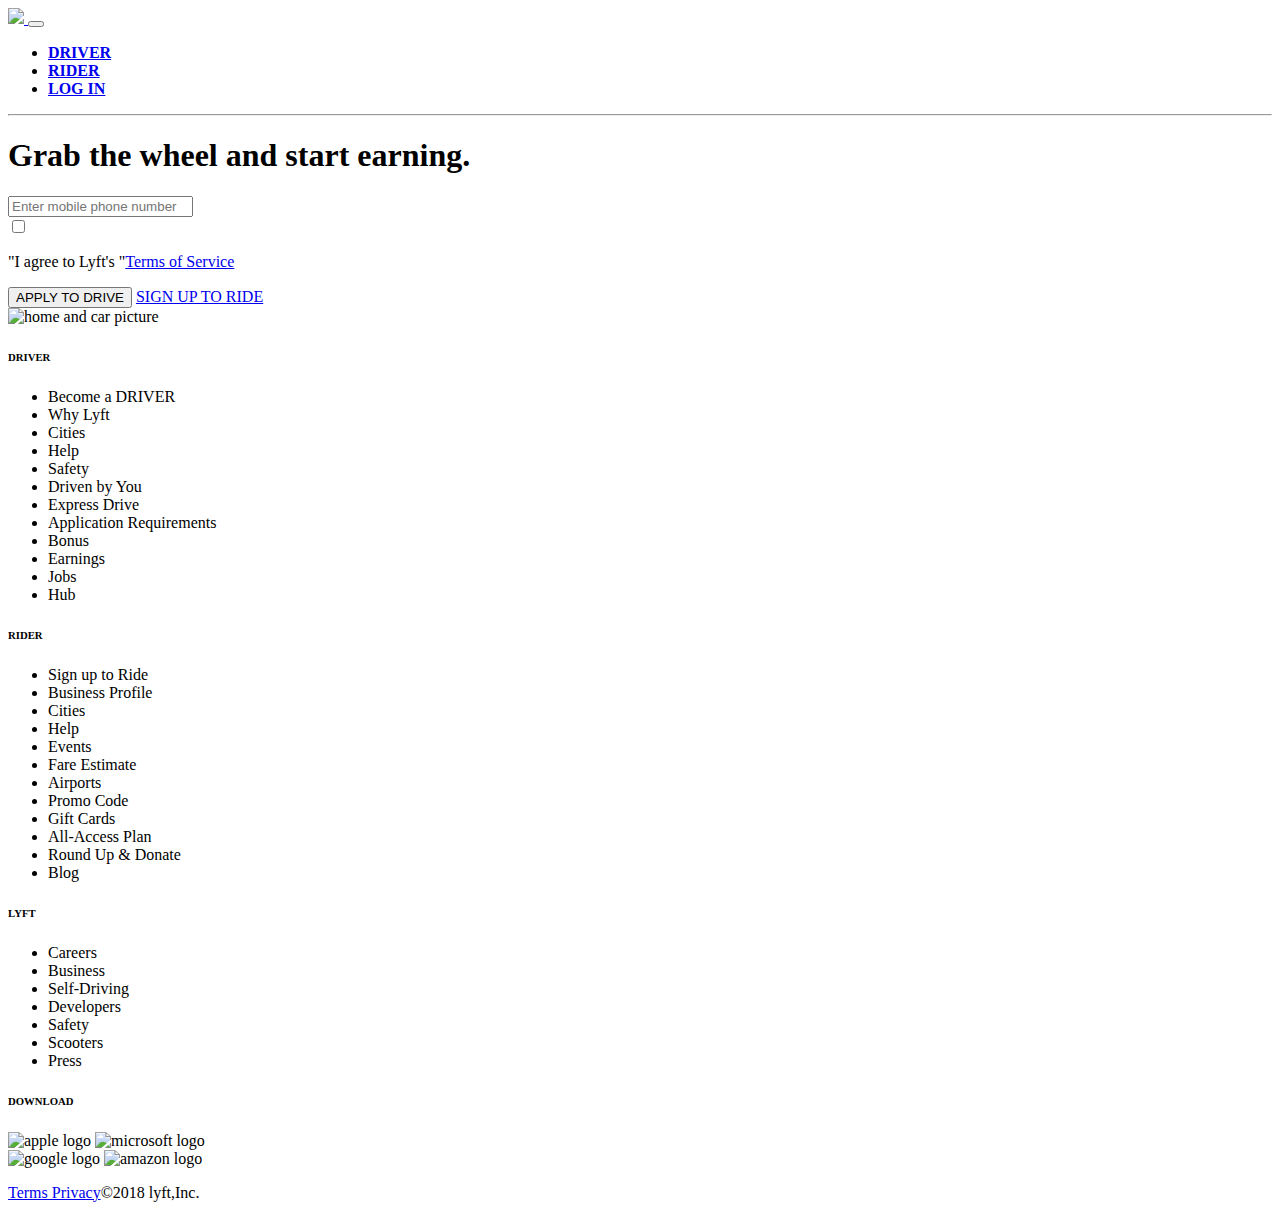
==== index.html @ 1e0895d0 "added title logo in index file" ====
<!doctype html>
<html lang="en">
  <head>
    <!-- Required meta tags -->
    <meta charset="utf-8">
    <meta name="viewport" content="width=device-width, initial-scale=1, shrink-to-fit=no">
    <meta name="keywords" content="disney,mickey,minnie,disneyworld,disneyland">


    <!-- Bootstrap CSS -->
    <link rel="stylesheet" href="https://stackpath.bootstrapcdn.com/bootstrap/4.1.3/css/bootstrap.min.css" integrity="sha384-MCw98/SFnGE8fJT3GXwEOngsV7Zt27NXFoaoApmYm81iuXoPkFOJwJ8ERdknLPMO" crossorigin="anonymous">
    <link href="https://fonts.googleapis.com/css?family=Source+Sans+Pro" rel="stylesheet">
    <link rel="stylesheet" href="css/home.css">
     <link rel="stylesheet" href="https://use.fontawesome.com/releases/v5.6.0/css/all.css" integrity="sha384-aOkxzJ5uQz7WBObEZcHvV5JvRW3TUc2rNPA7pe3AwnsUohiw1Vj2Rgx2KSOkF5+h"
        crossorigin="anonymous">


    <title>Lyft: A ride when you need one</title>
    <link rel="icon" href="img/logo.png">

  </head>


  <body>

  <header class="parallax">
  <!--Navigation Bar-->
   <nav class="navbar py-3 navbar-light navbar-expand-sm">
   <!--logo part-->
   <a href="#" class="navbar-brand font-italic" >
       <img src="img/logo.png" >
   </a>
   <!--navigation bar part--->
   <button class="navbar-toggler" type="button" data-toggle="collapse" data-target="#navbarLinks">
   <span class="navbar-toggler-icon"></span>
   </button>
   <div class="collapse navbar-collapse" id="navbarLinks">
   <ul class="navbar-nav">
       <li class="nav-item">
           <a href="#header" class="nav-link">
               <strong>DRIVER</strong>
           </a>
       </li>
       <li class="nav-item">
           <a href="#header" class="nav-link">
               <strong>RIDER</strong>
           </a>
       </li>
       <li class="nav-item">
           <a href="#header" class="nav-link">
               <strong>LOG IN</strong>
           </a>
       </li>
   </ul>
   </div>
   
   </nav>
   </header>
   <hr>
   

   <!---end of navigation bar-->

   <!--Main section-->
   <section class="parallax main row  ">
    <div class="left_side col-sm-6">
      <h1>Grab the wheel and start earning.</h1>
      <form action="#">
         <!--<div class ="row first_row">
          <div class="col-sm-06 ">-->
        <input type="tel" class="phone_number"  placeholder="Enter mobile phone number" minlength="10" required="" name="phone" value="">
        <div class="round">
        <input type="checkbox" id="checkbox" class="terms_checkbox" required="" name="tos" value="">
        <label for="checkbox"></label>
        <p class="checkbox1">
          "I agree to Lyft's "<a href="#">Terms of Service</a>
        </p>
        </div>
    
        <button class="btn btn-primary tos_button">APPLY TO DRIVE</button>
        <a class="tos_a" href="html/signup.html">SIGN UP TO RIDE</a>
                

      
        

      </form>
    </div>
    <div class="col-sm-6 home_image">
      <img src="img/home.png" alt="home and car picture">
    </div>




   </section>
   <!--Main section end-->

   <!--Footer start-->

   <footer class="container ">
   
    <div class="row f-col-1">
    <div class="col-md-06">
      <div class="col-sm-02 ">
      
        <h6>DRIVER</h6>
        <ul>
            <li>Become a DRIVER</li>
            <li>Why Lyft</li>
            <li>Cities</li>
            <li>Help</li>
            <li>Safety</li>
            <li>Driven by You</li>
            <li>Express Drive</li>
            <li>Application Requirements</li>
            <li>Bonus</li>
            <li>Earnings</li>
            <li>Jobs</li>
            <li>Hub</li>
        </ul>
        
       </div>
       <div class="col-sm-02">
        <h6>RIDER</h6>
        <ul >
          <li>Sign up to Ride</li>
          <li>Business Profile</li>
          <li>Cities</li>
          <li>Help</li>
          <li>Events</li>
          <li>Fare Estimate</li>
          <li>Airports</li>
          <li>Promo Code</li>
          <li>Gift Cards</li>
          <li>All-Access Plan</li>
          <li>Round Up & Donate</li>
          <li>Blog</li>
        </ul>
       </div>
       <div class="col-sm-02">
        <h6>LYFT</h6>
        <ul >
          <li>Careers</li>
          <li>Business</li>
          <li>Self-Driving</li>
          <li>Developers</li>
          <li>Safety</li>
          <li>Scooters</li>
          <li>Press</li>
        </ul>
        </div>
        </div>

        <div class="col-md-06 download">
          <div class="col-sm-03 ">
                    <h6>DOWNLOAD</h6>

            <img src="img/apple.png" alt="apple logo">
            <img src="img/ms.png" alt="microsoft logo">
          </div>
          <div class="col-sm-03">
            <img src="img/google.png" alt="google logo">
            <img src="img/amazon.png" alt="amazon logo">
          </div>
        </div>
       

    
    
    
    </div>
   
   <div class="item">
   <p><a href="#">Terms Privacy</a>&copy;2018 lyft,Inc.</p>
                <a target="_blank" href="https://meowcherie.tumblr.com">
                    <i class="fab fa-tumblr-square"></i>
                </a>
                <a target="_blank" href="https://instagram.com">
                    <i class="fab fa-instagram"></i>
                </a>
                
                <a target="_blank" href="https://facebook.com">
                    <i class="fab fa-facebook-square"></i>
                </a>
            </div>
   
   
   </footer>


    <!-- Optional JavaScript -->
    <!-- jQuery first, then Popper.js, then Bootstrap JS -->
    <script src="https://code.jquery.com/jquery-3.3.1.slim.min.js" integrity="sha384-q8i/X+965DzO0rT7abK41JStQIAqVgRVzpbzo5smXKp4YfRvH+8abtTE1Pi6jizo" crossorigin="anonymous"></script>
    <script src="https://cdnjs.cloudflare.com/ajax/libs/popper.js/1.14.3/umd/popper.min.js" integrity="sha384-ZMP7rVo3mIykV+2+9J3UJ46jBk0WLaUAdn689aCwoqbBJiSnjAK/l8WvCWPIPm49" crossorigin="anonymous"></script>
    <script src="https://stackpath.bootstrapcdn.com/bootstrap/4.1.3/js/bootstrap.min.js" integrity="sha384-ChfqqxuZUCnJSK3+MXmPNIyE6ZbWh2IMqE241rYiqJxyMiZ6OW/JmZQ5stwEULTy" crossorigin="anonymous"></script>
  </body>
</html>
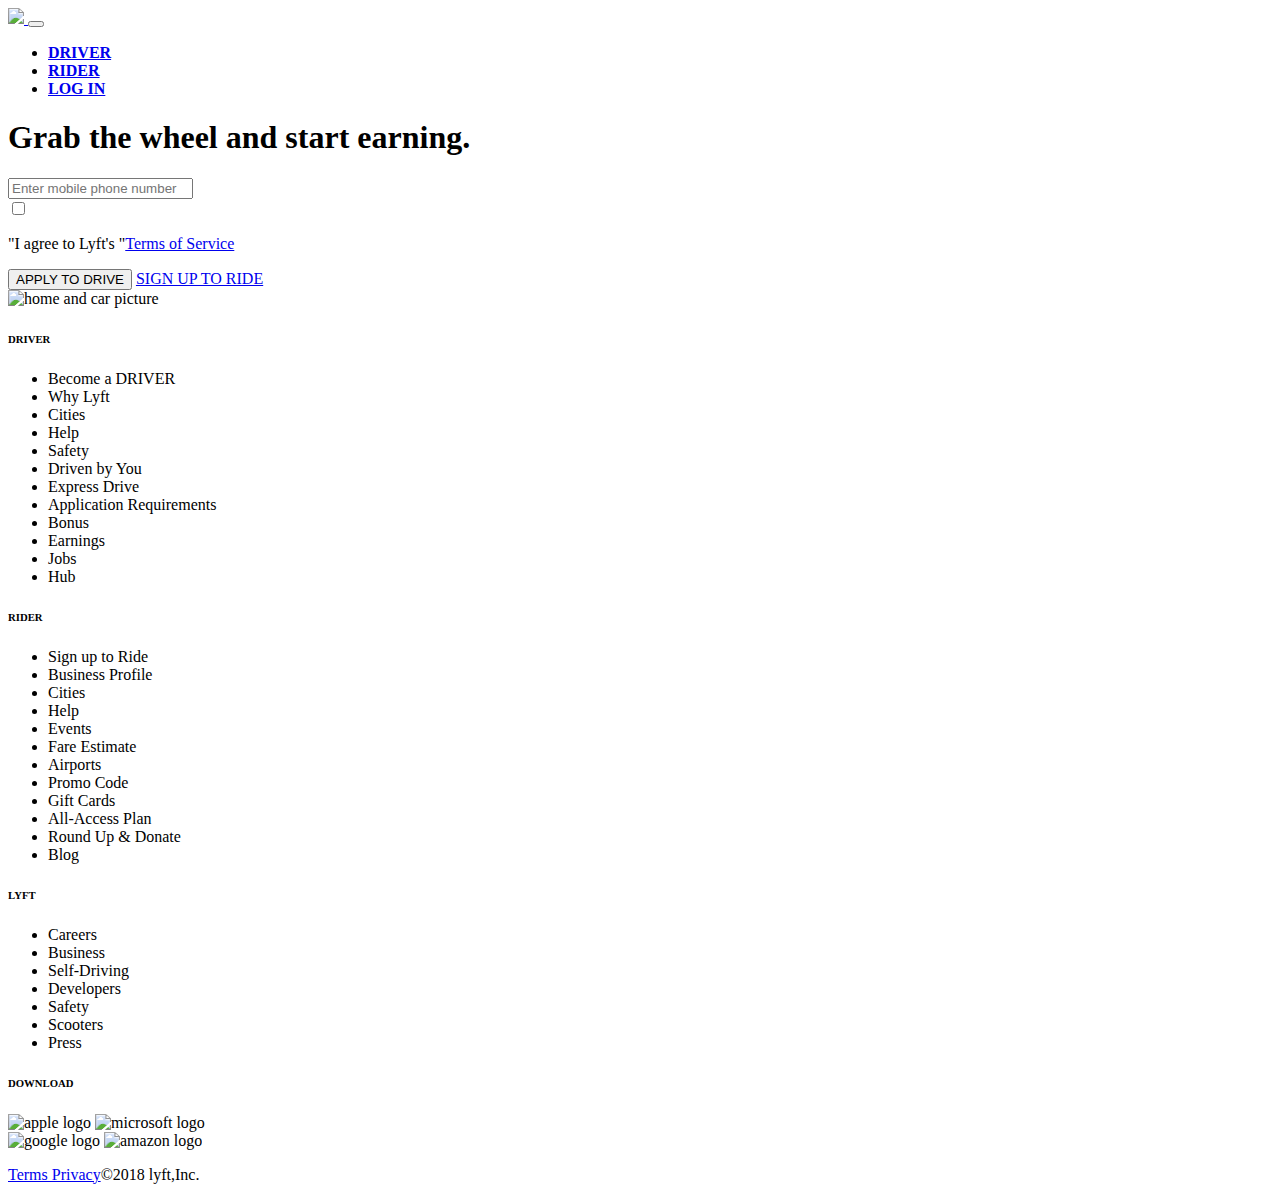
==== commit 89374a2c: "Update index.html" ====
--- a/index.html
+++ b/index.html
@@ -56,7 +56,7 @@
    
    </nav>
    </header>
-   <hr>
+   
    
 
    <!---end of navigation bar-->
@@ -195,4 +195,4 @@
     <script src="https://cdnjs.cloudflare.com/ajax/libs/popper.js/1.14.3/umd/popper.min.js" integrity="sha384-ZMP7rVo3mIykV+2+9J3UJ46jBk0WLaUAdn689aCwoqbBJiSnjAK/l8WvCWPIPm49" crossorigin="anonymous"></script>
     <script src="https://stackpath.bootstrapcdn.com/bootstrap/4.1.3/js/bootstrap.min.js" integrity="sha384-ChfqqxuZUCnJSK3+MXmPNIyE6ZbWh2IMqE241rYiqJxyMiZ6OW/JmZQ5stwEULTy" crossorigin="anonymous"></script>
   </body>
-</html>+</html>
